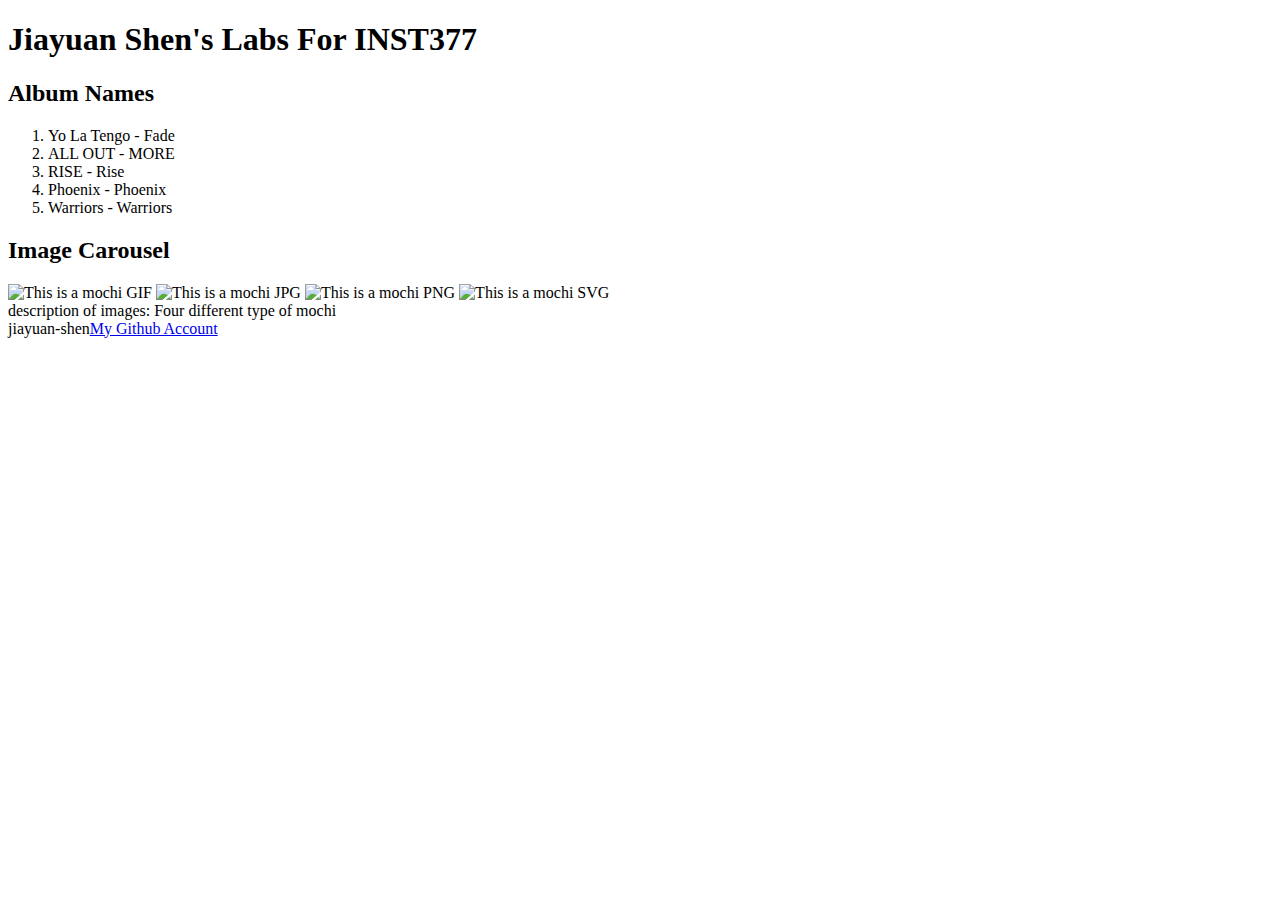
==== client/lab_2/index.html @ db8a256f "paste the code from lab1" ====
<!-- Replace this with your complete HTML from Lab 1

Hook it up to CSS by including style.css in the <head> tag

Then add CSS class names to your HTML to make it look like the lab pictures.
For example: <div class="selector">

You should not need to edit the CSS to do this, only the HTML.

Don't forget to add an actual set of image descriptions to your image carousel. -->


<!DOCTYPE html>
<html lang="en">
<head>
  <meta charset="UTF-8">
  <meta http-equiv="X-UA-Compatible" content="IE=edge">
  <meta name="viewport" content="width=device-width, initial-scale=1.0">
  <title>Jiayuan Shen's Labs For INST377</title>
</head>
<body>
  <div>
    <header><h1>Jiayuan Shen's Labs For INST377</h1></header>
    <div>
      <!-- part 1 -->
      <div>
        <h2>Album Names</h2>
        <ol>
          <li>Yo La Tengo - Fade</li>
          <li>ALL OUT - MORE</li>
          <li>RISE - Rise</li>
          <li>Phoenix - Phoenix</li>
          <li>Warriors - Warriors</li>
        </ol>
      </div>
      <!-- part 2 -->
      <div> 
        <h2>Image Carousel</h2>
        <div>
          <img src='images/mochi.gif' alt="This is a mochi GIF" />
          <img src='images/mochi.jpg' alt="This is a mochi JPG"/> 
          <img src='images/mochi.png' alt="This is a mochi PNG"/>
          <img src='images/mochi.svg' alt="This is a mochi SVG"/>
        </div>
        <div>description of images: Four different type of mochi</div>
      </div>
    </div>
  </div>
  <footer>jiayuan-shen<a href="https://github.com/jiayuan-shen/INST377-Lab-Work">My Github Account</a></footer>
</body>
</html>
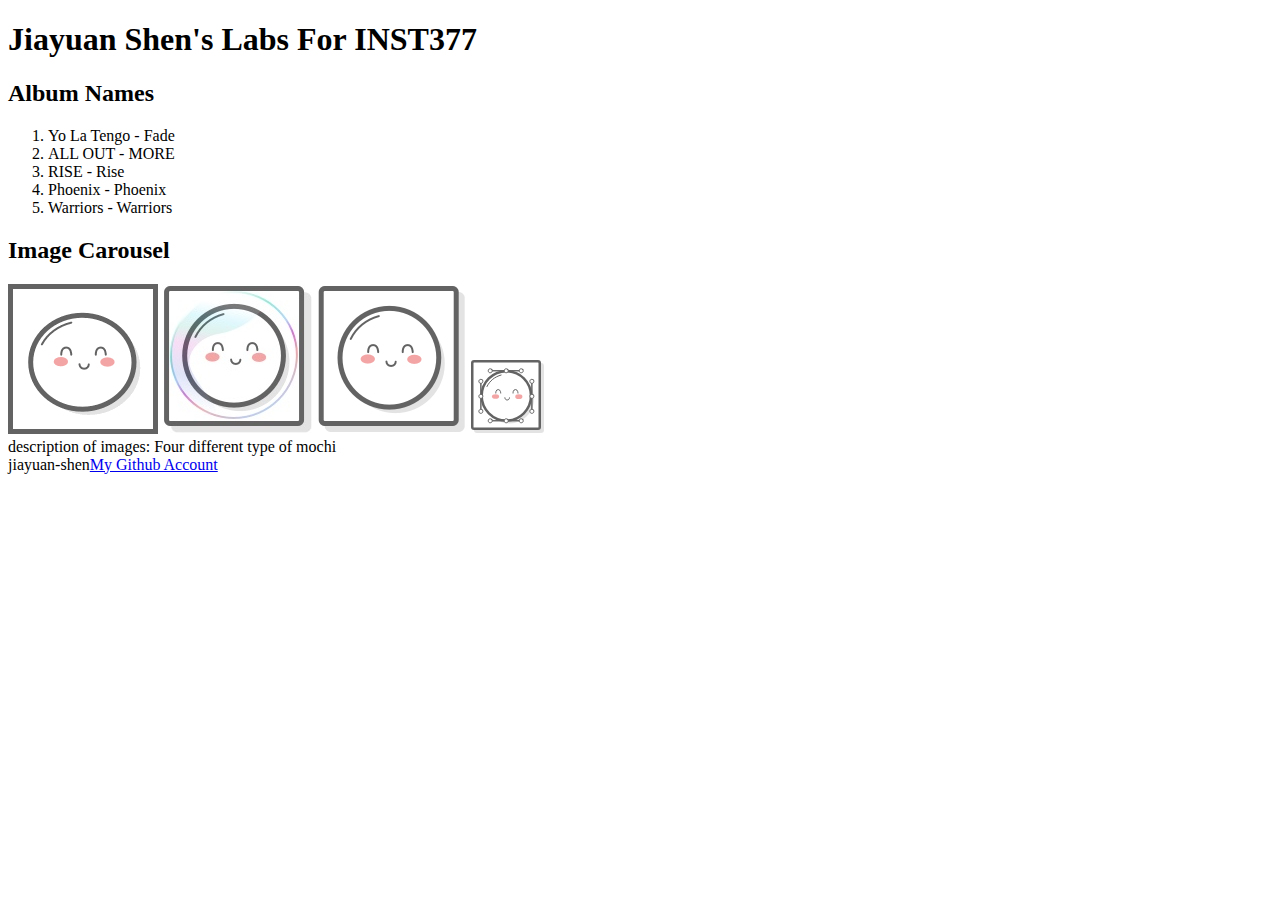
==== commit 4ea62ed1: "version 2.0 (more detail entail)" ====
--- a/client/lab_2/index.html
+++ b/client/lab_2/index.html
@@ -17,13 +17,14 @@
   <meta http-equiv="X-UA-Compatible" content="IE=edge">
   <meta name="viewport" content="width=device-width, initial-scale=1.0">
   <title>Jiayuan Shen's Labs For INST377</title>
+  <link rel="stylesheet" href="style.css">
 </head>
 <body>
-  <div>
-    <header><h1>Jiayuan Shen's Labs For INST377</h1></header>
-    <div>
+  <div class="wrapper">
+    <header class="header"><h1>Jiayuan Shen's Labs For INST377</h1></header>
+    <div class="container">
       <!-- part 1 -->
-      <div>
+      <div class="left_section">
         <h2>Album Names</h2>
         <ol>
           <li>Yo La Tengo - Fade</li>
@@ -34,7 +35,7 @@
         </ol>
       </div>
       <!-- part 2 -->
-      <div> 
+      <div class="right_section"> 
         <h2>Image Carousel</h2>
         <div>
           <img src='images/mochi.gif' alt="This is a mochi GIF" />
@@ -46,6 +47,6 @@
       </div>
     </div>
   </div>
-  <footer>jiayuan-shen<a href="https://github.com/jiayuan-shen/INST377-Lab-Work">My Github Account</a></footer>
+  <footer class="footer">jiayuan-shen<a href="https://github.com/jiayuan-shen/INST377-Lab-Work">My Github Account</a></footer>
 </body>
 </html>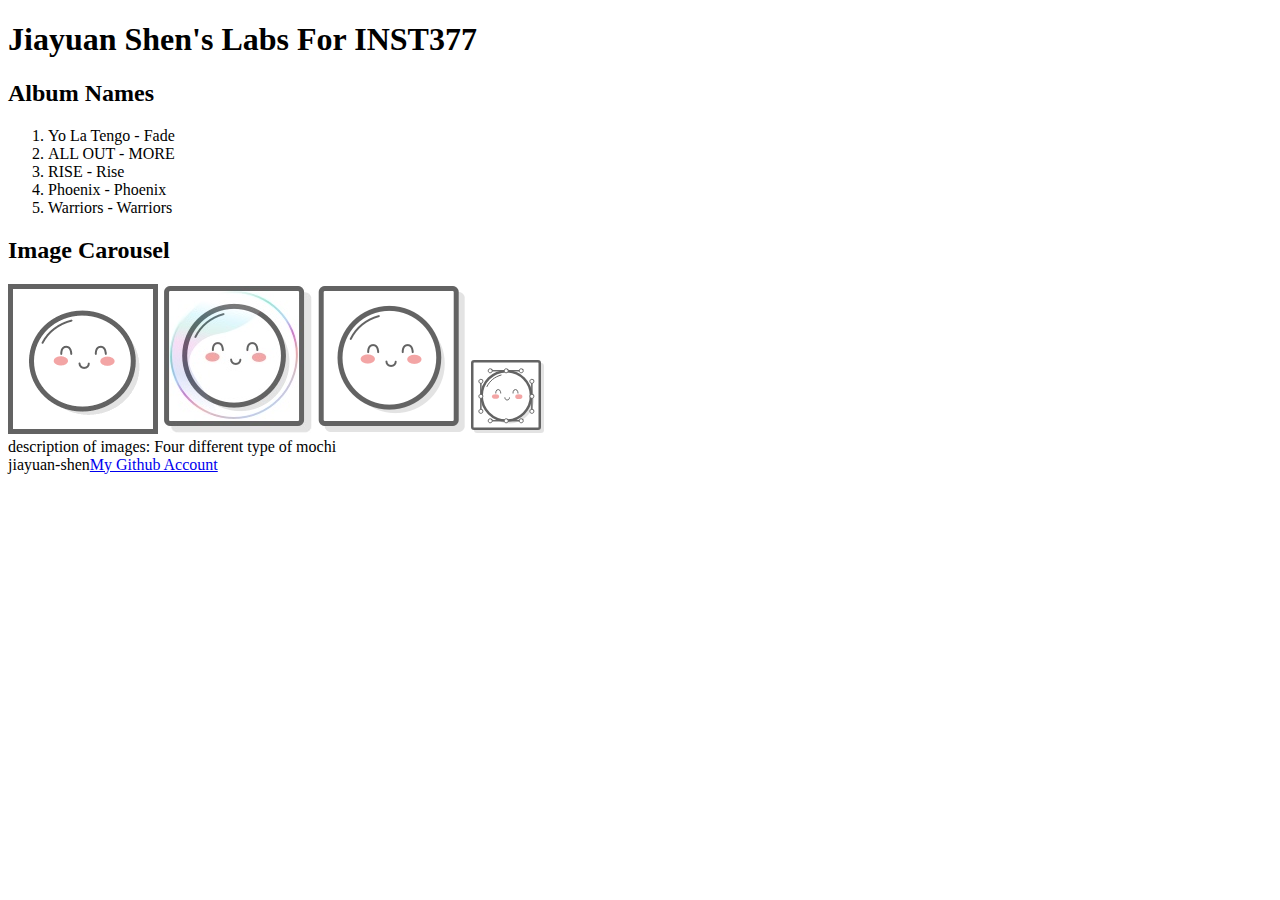
==== commit c64aea32: "add the box to the class" ====
--- a/client/lab_2/index.html
+++ b/client/lab_2/index.html
@@ -24,9 +24,9 @@
     <header class="header"><h1>Jiayuan Shen's Labs For INST377</h1></header>
     <div class="container">
       <!-- part 1 -->
-      <div class="left_section">
+      <div class="left_section box">
         <h2>Album Names</h2>
-        <ol>
+        <ol class="box">
           <li>Yo La Tengo - Fade</li>
           <li>ALL OUT - MORE</li>
           <li>RISE - Rise</li>
@@ -35,15 +35,15 @@
         </ol>
       </div>
       <!-- part 2 -->
-      <div class="right_section"> 
+      <div class="right_section box"> 
         <h2>Image Carousel</h2>
-        <div>
+        <div class="grid">
           <img src='images/mochi.gif' alt="This is a mochi GIF" />
           <img src='images/mochi.jpg' alt="This is a mochi JPG"/> 
           <img src='images/mochi.png' alt="This is a mochi PNG"/>
           <img src='images/mochi.svg' alt="This is a mochi SVG"/>
         </div>
-        <div>description of images: Four different type of mochi</div>
+        <div class="box">description of images: Four different type of mochi</div>
       </div>
     </div>
   </div>
